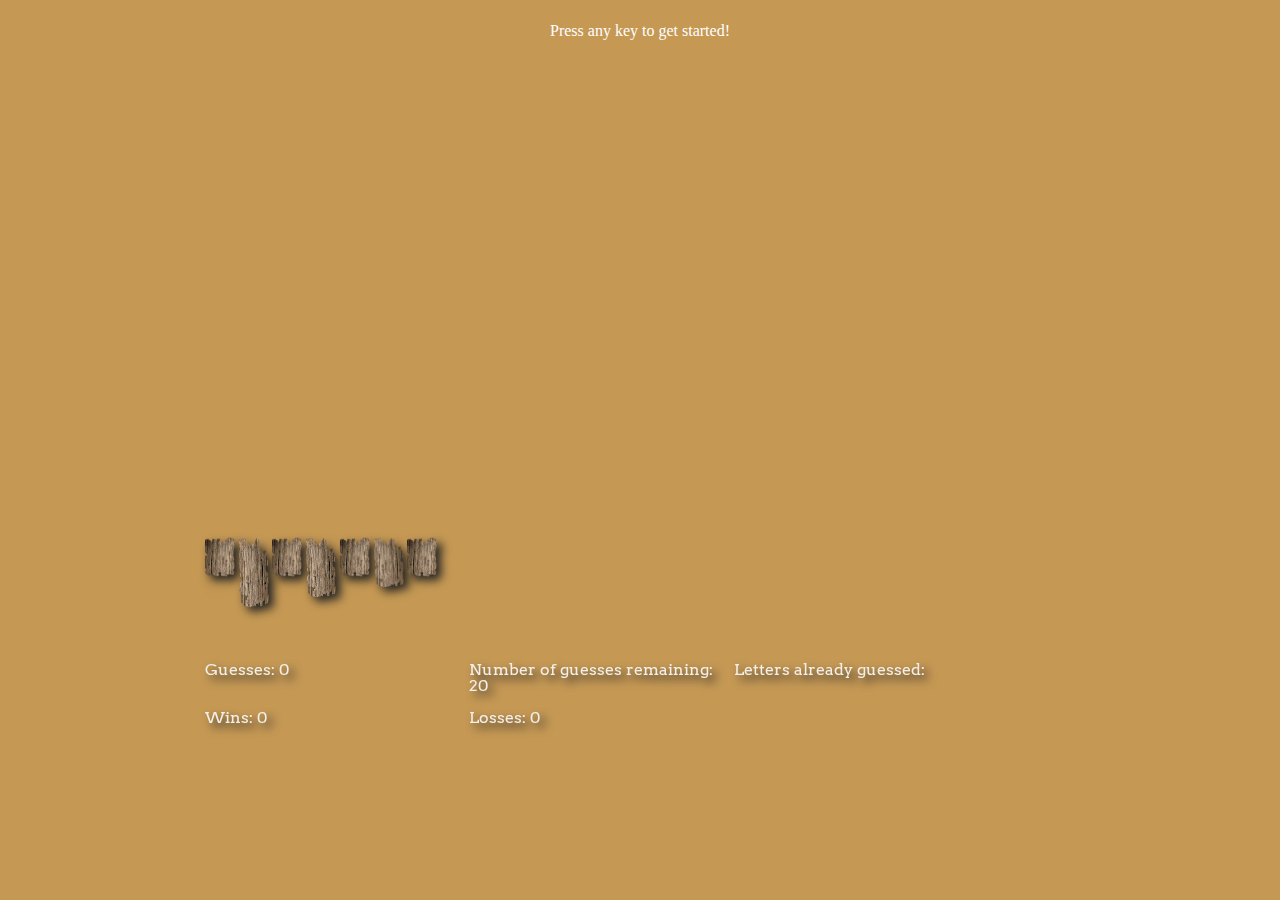
==== index.html @ 8302f183 "hangman" ====
<!DOCTYPE html>
<html lang="en">
<head>
    <meta charset="UTF-8">
    <meta name="viewport" content="width=device-width, initial-scale=1.0">
    <meta http-equiv="X-UA-Compatible" content="ie=edge">
    <link href="https://fonts.googleapis.com/css?family=Arvo:700|Tajawal" rel="stylesheet">
    <link rel="stylesheet" type="text/css" href="assets/css/reset.css">
    <link async href="http://fonts.googleapis.com/css?family=Passero%20One" data-generated="http://enjoycss.com" rel="stylesheet" type="text/css"/> 
    <link rel="stylesheet" type="text/css" href="assets/css/style.css">
    <script src="https://cdnjs.cloudflare.com/ajax/libs/jquery/3.2.1/jquery.min.js"></script>
    <title>Hangman</title>
</head>
<body>
    <!-- <div>
            <img class="woodImg1" src="./assets/images/Background.png" alt="Background" width="500px" height="700px" > 
    </div> -->
        <div class="wrapper wordGrid">
            <p class="getStarted">
                Press any key to get started!
            </p>
                <div class="word">
                    <div class="wrapper enjoy-css">
                        
                         <h2 class="wordGuess1">
                        H
                        </h2>
                        <h2 class="wordGuess2">
                        H
                        </h2>
                        <h2 class="wordGuess3">
                        H
                        </h2>
                        <h2 class="wordGuess4">
                        H
                        </h2>
                        <h2 class="wordGuess5">
                        H
                        </h2>
                        <h2 class="wordGuess6">
                        H
                        </h2>
                        <h2 class="wordGuess7">
                        H
                        </h2>
                        <h2 class="wordGuess8">
                        H
                        </h2>
                        <h2 class="wordGuess9">
                            H
                        </h2>
                        <h2 class="wordGuess10">
                        H
                        </h2>
                        <h2 class="wordGuess11">
                        H
                        </h2>
                        <h2 class="wordGuess12">
                        H
                        </h2>
                        <h2 class="wordGuess13">
                        H
                        </h2>
                        <h2 class="wordGuess14">
                        H
                        </h2>
                        <h2 class="wordGuess15">
                        H
                        </h2>
                        <h2 class="wordGuess16">
                        H
                        </h2>
                        <h2 class="wordGuess17">
                        H
                        </h2>
                        <h2 class="wordGuess18">
                        H
                        </h2>
                         
                    </div>
                </div>
        </div>
        <div class="wrapper woodBlocks">
            <img class="woodImg1" src="./assets/images/Wood.png" alt="Wood" width="30" height="40" >
            <img class="woodImg2" src="./assets/images/Wood2.png" alt="Wood" width="30" height="70" >
            <img class="woodImg3" src="./assets/images/Wood.png" alt="Wood" width="30" height="40" >
            <img class="woodImg4" src="./assets/images/Wood2.png" alt="Wood" width="30" height="60" >
            <img class="woodImg5" src="./assets/images/Wood.png" alt="Wood" width="30" height="40" >
            <img class="woodImg6" src="./assets/images/Wood2.png" alt="Wood" width="30" height="50" >
            <img class="woodImg7" src="./assets/images/Wood.png" alt="Wood" width="30" height="40" >
            <img class="woodImg8" src="./assets/images/Wood2.png" alt="Wood" width="30" height="40" >
            <img class="woodImg9" src="./assets/images/Wood.png" alt="Wood" width="30" height="80" >
            <img class="woodImg10" src="./assets/images/Wood2.png" alt="Wood" width="30" height="40" >
            <img class="woodImg11" src="./assets/images/Wood.png" alt="Wood" width="30" height="90" >
            <img class="woodImg12" src="./assets/images/Wood2.png" alt="Wood" width="30" height="40" >
            <img class="woodImg13" src="./assets/images/Wood.png" alt="Wood" width="30" height="50" >
            <img class="woodImg14" src="./assets/images/Wood2.png" alt="Wood" width="30" height="40" >
            <img class="woodImg15" src="./assets/images/Wood.png" alt="Wood" width="30" height="70" >
            <img class="woodImg16" src="./assets/images/Wood2.png" alt="Wood" width="30" height="40" >
            <img class="woodImg17" src="./assets/images/Wood.png" alt="Wood" width="30" height="60" >
            <img class="woodImg18" src="./assets/images/Wood2.png" alt="Wood" width="30" height="40" >
            
        </div>
        <div class="wrapper userLogs">
            <p class="guesses">
                Guesses: 0
            </p>
            <p class="remainingG">
                Number of guesses remaining: 20
            </p>
            <p class="alreadyG">Letters already guessed: </p>
            <p class="wins">Wins: 0</p>
            <p class="losses">Losses: 0</p>

        </div>
        <script>
                peew= new Audio();
                peew.src="./assets/sounds/Shot.mp3";
                
            var timeoutID;
            delayedAlert();////make the words press any key disappear after 3 seconds.
        function delayedAlert() {
            timeoutID = window.setTimeout(slowAlert, 3000);
        }
        function slowAlert() {
            var started=document.getElementsByClassName("getStarted")[0];
            started.textContent="";
        }
        /////animation script///////////

    function myMove(clss,down) {
        var elem = document.getElementsByClassName(clss)[0]; 
        var pos = 0;
    var id = setInterval(function(){ frame(down) }, 10);
    function frame(upDown) {
        var movement, upOrDown;
        upDown!=0?(movement=-55,upOrDown=pos--):(movement=55,upOrDown=pos++);
        if (upOrDown == movement) {
        clearInterval(id);
        } else {
        // pos--; 
        elem.style.position ='relative';
        elem.style.top = upOrDown + 'px';  
            }
        }
    }
/////////////////////Reset the blocks/////////////////////
function resetBlocks(clss) {
    //alert(clss+"  "+down)
        var elem = document.getElementsByClassName(clss)[0]; 
        var pos = 0;
    // var id = setInterval(function(){ frame(down) }, 10);
    // function frame(upDown) {
    //     var movement, upOrDown;
    //     upDown!=0?(movement=2,upOrDown=pos++):(movement=-2,upOrDown=pos--);
    //     if (upOrDown == movement) {
    //     clearInterval(id);
    //     } else {
    //     // pos--; 
    //     alert(elem.style.top);
    
        //elem.style.position ='relative';
        //elem.style.position ='absolute';
        ////////////////////////
        // console.log(elem.style);
        // elem.style.top = -1 + 'px'; 
        /////////////////////////////
        //  var curTop = elem.style.top;
        // if(curTop){
            elem.style.top = -1 + 'px'
            // console.log(elem);
            // }
        ////////////////////////////
        // second try at this sucker////
        // for(i=0;i<18;i++){
        //     elem.style.top = -1 + 'px'
        // }
        // alert(elem.style.top);
        // console.log(clss+"   "+elem.style.top);
        //     }
        // }
    }




        resetBoxes();
        function resetBoxes(){
            words=["Ace-High","Acquisitive","High-Falutin","Happifying","Hell Rousers","Hornswoggle","Harum-Scarum","Caboodle","Saddle Tramp","Vamoose","Catawampous","Clodhopper","Varmint","Corned","Cottonwood Blossom","Whistle Berries","Cow Grease","Yellow Belly","Woolsey","Whomper-jawed"];
             random=Math.floor(Math.random() * words.length);

            for(i=0;i<18;i++){
                var letter=Number([i])+1;
                bigLetter=words[random][[i]];
               // alert("woodImg"+letter);
                imgWood=document.getElementsByClassName("woodImg"+letter)[0];
                wordG= document.getElementsByClassName("wordGuess"+letter)[0];
                // if(bigLetter.toUpperCase()=="M"&&bigLetter.toUpperCase()=="W"&&bigLetter.toUpperCase()=="G"&&bigLetter.toUpperCase()=="H"){
                    //for(i=0;i<words[random].length;i++){
                                    // letter=Number([i])+1;
                                    //var upDown=letter%2;
                                    resetBlocks("woodImg"+letter);
                                //}
             
                if(words[random].length>[i]&&bigLetter!=" "){
                imgWood.style.visibility = 'visible';
                if(bigLetter.toUpperCase()=="M"||bigLetter.toUpperCase()=="W"||bigLetter.toUpperCase()=="B"||bigLetter.toUpperCase()=="R"||bigLetter.toUpperCase()=="Q"||bigLetter.toUpperCase()=="G"||bigLetter.toUpperCase()=="H"){
                    imgWood.style.width = '30px';
                    }
                if(bigLetter.toUpperCase()=="I"||bigLetter.toUpperCase()=="-"){
                    imgWood.style.width = '20px';
                    }
                // if(bigLetter.toUpperCase()==" "){
                //     imgWood.style.width = '10px';
                // }
                wordG.textContent =words[random][[i]].toUpperCase(); 
                }
                else{
                    imgWood.style.visibility = 'hidden';
                    wordG.textContent =""; 

                }
            }
        }
            // game is set up randomly on start then a user presses the key to start the game
            var wins=0;
            var losses=0;
            var guesses=0;
            var guessesR=20;
            var clickCount=0;
            var matched=0;
            var lettersDone=[];
            // var mySound;
            // mySound = new sound("./assets/sounds/Rooster_Crowing.mp3");
        document.onkeyup=function(event){
            var userGuess=event.key.toUpperCase();
            clickCount++;
            guessesR--;
            var iWin=false;
            var usedLetters=lettersDone.push(userGuess);
            var alreadyGarray=$(".alreadyG").text().slice(24);
            alreadyGarray=alreadyGarray.split(",");
            found = alreadyGarray.find(function(element) {
                        return element==userGuess;
                        });
            if(guessesR>0&&typeof found === "undefined"){
                    $(".guesses").text("Guesses: "+clickCount);
                    $(".remainingG").text("Number of guesses remaining: "+guessesR);
                    $(".alreadyG").append(userGuess+",");
                    
                for(i=0;i<words[random].length;i++){
                    var letter=Number([i])+1;
                    // bigLetter=words[random][[i]];
                    //alert(letter);
                    // imgWood=document.getElementsByClassName("woodImg"+letter)[0].innerHTML;
                    var letterMatch=words[random][i].toUpperCase();
                    
                    if(userGuess===letterMatch){
                        peew.play();
                        matched++;
                        var upDown=letter%2;
                        myMove("woodImg"+letter,upDown);
                        if(guessesR>0&&matched==words[random].length){
                            $(".guesses").text("Guesses: 0");
                            $(".remainingG").text("Number of guesses remaining: 20");
                            $(".alreadyG").text("Letters already guessed: ");
                            var winner=$(".wins").text().toString().slice(-1);
                            winner=Number(winner)+1;
                            $(".wins").text("Wins: "+winner);
                            iWin=true;
                            guessesR=20;
                            clickCount=0;
                            matched=0;
                            // document.getElementsByTagName("body")[0].setAttribute("class", "animate-flicker");
                               
                        }
                    }
                }
                    
                        if(iWin==true){
                            resetBoxes();
                        }
            }
            else if(guessesR==0){
                    $(".guesses").text("Guesses: 0");
                    $(".remainingG").text("Number of guesses remaining: 20");
                    $(".alreadyG").text("Letters already guessed: ");
                    var myLosses=$(".losses").text().toString().slice(-1);
                    myLosses=Number(myLosses)+1;
                    $(".losses").text("Losses: "+myLosses);
                    resetBoxes();
                    guessesR=20;
                    clickCount=0;
                    matched=0;
            }
            else{
                alert("Please type a different letter.")
            }

        }
        </script>
</body>
</html>
---- assets/css/style.css ----
body{
    background-color: rgb(197, 152, 84);
    background-image: url("./assets/images/Background.png");
    background-repeat: no-repeat;
    background-size: 90%;
    
}
.getStarted{
    text-align: center;
    color: white;
    margin-top: 10px;
}
.wrapper.wordGrid{
    /* background-color: rgb(197, 152, 84); */
    display: grid;
    /* grid-template-columns: repeat(2, 1fr); */
    grid-template-columns: 100%;
    padding: 1%;
    grid-gap: 10px;

}
div.wrapper.word{
    display: grid;
    grid-template-columns: repeat(18, 1fr);
    padding: .2%;
    grid-gap: 8%;
    margin-left:7%;
    margin-right:7%;
    margin-top:-42px;
    position: absolute;
    margin: auto;
    text-align: justify;
    text-justify: inter-word;
    font-family: 'Tajawal', sans-serif;
    font-family: 'Arvo', serif;
    letter-spacing: 20px; 
    margin-top: 500px;
    color:rgb(143, 95, 31);
    /* float:left; */

}
/* h2.wordGuess2{
    float:left;
} */
.wrapper.woodBlocks{
      
      display: grid;
      grid-template-columns: repeat(18, 1fr);
      /* grid-template-columns: 100%; */
      /* padding: .2%; */
      grid-gap: .7%;
      margin-left:16%;
      margin-right:16%;
      /* margin-right:7%; */
      /* margin-top:475px;////use */
      margin-top:475px;
      position: absolute;  

}
.wrapper.userLogs{
    display: grid;
    grid-template-columns: repeat(3, 2fr);
    /* color:rgb(37, 25, 8); */
    color:rgb(243, 240, 235);
    margin: auto;
    margin-left:16%;
    margin-right:22%;
    margin-top:600px;
    height: 80px;
    font-family: 'Tajawal', sans-serif;
    font-family: 'Arvo', serif;
    /* -webkit-text-stroke-width: 1px;
    -webkit-text-stroke-color: black; */
    -webkit-filter: drop-shadow(5px 5px 5px #222);
    filter: drop-shadow(5px 5px 5px #222);
}
img {
    -webkit-filter: drop-shadow(5px 5px 5px #222);
    filter: drop-shadow(5px 5px 5px #222);
  }
  /* .woodImg1{
    margin-top:200px; 
  } */
/* .word{
    margin: auto;
    text-align: justify;
    text-justify: inter-word;
    font-family: 'Tajawal', sans-serif;
    font-family: 'Arvo', serif;
} */
/* .wordGuess{
    
    letter-spacing: 20px; 
    margin-top: 500px;
    color:rgb(143, 95, 31);

} */
.wrapper.enjoy-css {
    text-shadow: 0 1px 0 rgb(204,204,204) , 0 2px 0 rgb(201,201,201) , 0 3px 0 rgb(187,187,187) , 0 4px 0 rgb(185,185,185) , 0 5px 0 rgb(170,170,170) , 0 6px 1px rgba(0,0,0,0.0980392) , 0 0 5px rgba(0,0,0,0.0980392) , 0 1px 3px rgba(0,0,0,0.298039) , 0 3px 5px rgba(0,0,0,0.2) , 0 5px 10px rgba(0,0,0,0.247059) , 0 10px 10px rgba(0,0,0,0.2) , 0 20px 20px rgba(0,0,0,0.14902) ;
    display: grid;
    grid-template-columns: repeat(18, 1fr);
    padding: .3%;
    grid-gap: 6%;
    margin-left:15%;
    margin-right:15%;
    /* display: inline-block; */
    width: 360px;
    /* margin-right:20%; */
    /* margin-top:-42px; */
    position: absolute;
    /* text-align: center; */
    text-align: left;
    /* align-self: center; */
    /* align-items: center; */
    /* margin: auto;
    text-align: justify;
    vertical-align:middle;
    text-align: center;
    text-justify: inter-word; */
    
    font-family: 'Tajawal', sans-serif;
    font-family: 'Arvo', serif;
    /* letter-spacing: 20px;  */
    margin-top: 500px;
    color:rgb(143, 95, 31);
  }
/* h2.wordGuess1{
    text-align: center;
} */
  
  /* .enjoy-css:hover{
    
    text-shadow: 0 1px 0 rgba(255,255,255,1) , 0 2px 0 rgba(255,255,255,1) , 0 3px 0 rgba(255,255,255,1) , 0 4px 0 rgba(255,255,255,1) , 0 5px 0 rgba(255,255,255,1) , 0 6px 1px rgba(0,0,0,0.0980392) , 0 0 5px rgba(0,0,0,0.0980392) , 0 1px 3px rgba(0,0,0,0.298039) , 0 3px 5px rgba(0,0,0,0.2) , 0 -5px 10px rgba(0,0,0,0.247059) , 0 -7px 10px rgba(0,0,0,0.2) , 0 -15px 20px rgba(0,0,0,0.14902) ;
    -webkit-transition: all 200ms cubic-bezier(0.42, 0, 0.58, 1) 10ms;
    -moz-transition: all 200ms cubic-bezier(0.42, 0, 0.58, 1) 10ms;
    -o-transition: all 200ms cubic-bezier(0.42, 0, 0.58, 1) 10ms;
    transition: all 200ms cubic-bezier(0.42, 0, 0.58, 1) 10ms;
  } */


/* @keyframes flickerAnimation {
    0%   { opacity:1; }
    50%  { opacity:0; }
    100% { opacity:1; }
  }
  @-o-keyframes flickerAnimation{
    0%   { opacity:1; }
    50%  { opacity:0; }
    100% { opacity:1; }
  }
  @-moz-keyframes flickerAnimation{
    0%   { opacity:1; }
    50%  { opacity:0; }
    100% { opacity:1; }
  }
  @-webkit-keyframes flickerAnimation{
    0%   { opacity:1; }
    50%  { opacity:0; }
    100% { opacity:1; }
  }
  .animate-flicker {
     -webkit-animation: flickerAnimation .5s infinite;
     -moz-animation: flickerAnimation .5s infinite;
     -o-animation: flickerAnimation .5s infinite;
      animation: flickerAnimation .5s infinite;
  } */
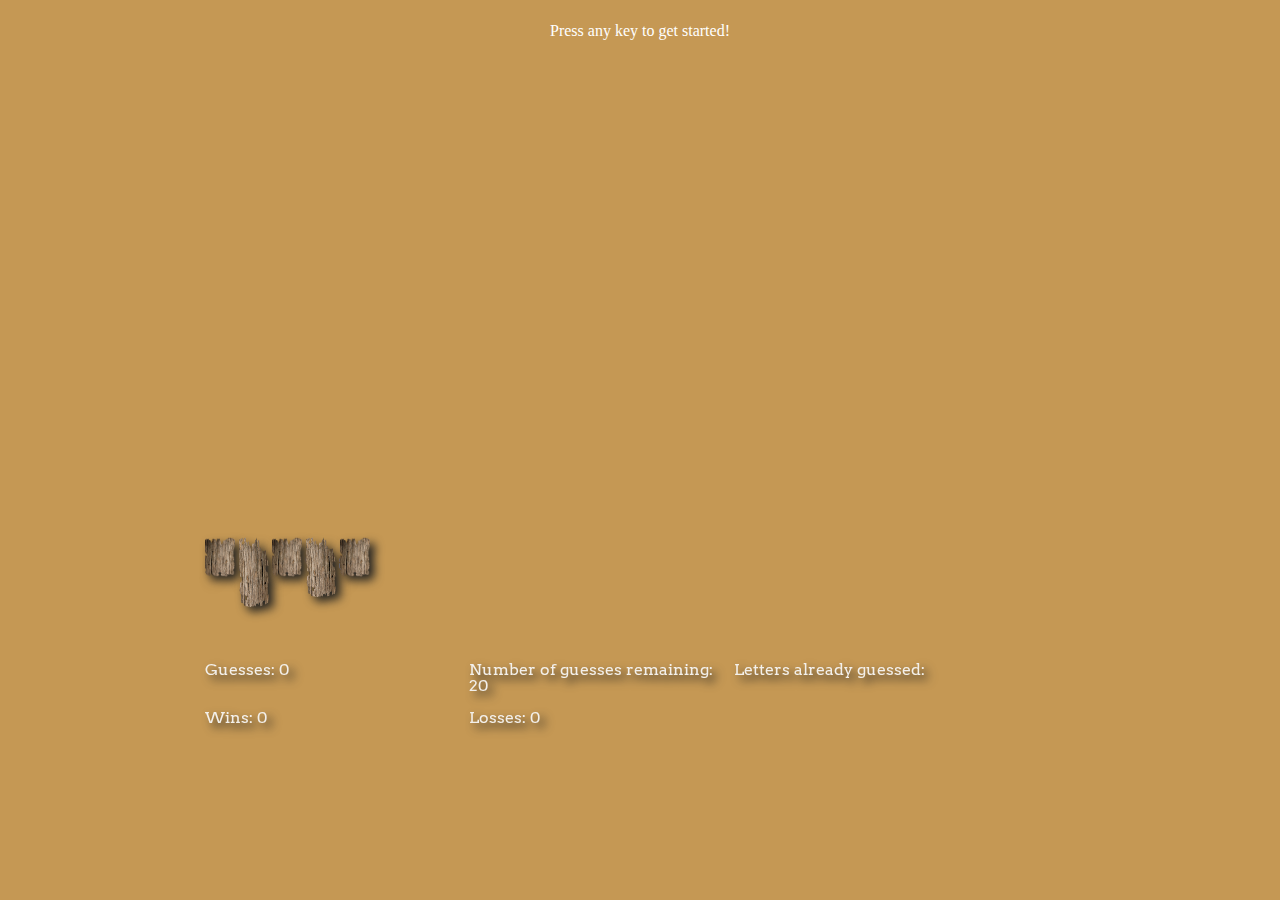
==== commit b9ffc305: "hangman" ====
--- a/index.html
+++ b/index.html
@@ -108,7 +108,7 @@
             <p class="remainingG">
                 Number of guesses remaining: 20
             </p>
-            <p class="alreadyG">Letters already guessed: </p>
+            <p class="alreadyG">Letters already guessed: <span id="already-used"></span></p>
             <p class="wins">Wins: 0</p>
             <p class="losses">Losses: 0</p>
 
@@ -127,6 +127,24 @@
             started.textContent="";
         }
         /////animation script///////////
+    function youWin(){
+        alert("you win!");
+                $(".guesses").text("Guesses: 0");
+                $(".remainingG").text("Number of guesses remaining: 20");
+                //$(".alreadyG").text("Letters already guessed: ");
+                $("#already-used").html("");
+                var winner=$(".wins").text().toString().slice(-1);
+                winner=Number(winner)+1;
+                $(".wins").text("Wins: "+winner);
+                iWin=true;
+                guessesR=20;
+                clickCount=0;
+                matched=0;
+                resetBoxes();  ///reset all of the blocks////
+                lettersDone=[];
+
+
+    }
 
     function myMove(clss,down) {
         var elem = document.getElementsByClassName(clss)[0]; 
@@ -137,16 +155,21 @@
         upDown!=0?(movement=-55,upOrDown=pos--):(movement=55,upOrDown=pos++);
         if (upOrDown == movement) {
         clearInterval(id);
+        if(guessesR>0&&matched===Number(words[random].length)){
+               return youWin();
+            }
         } else {
         // pos--; 
         elem.style.position ='relative';
-        elem.style.top = upOrDown + 'px';  
+        elem.style.top = upOrDown + 'px'; 
+         
             }
         }
+       
     }
 /////////////////////Reset the blocks/////////////////////
 function resetBlocks(clss) {
-    //alert(clss+"  "+down)
+    // console.log(clss);
         var elem = document.getElementsByClassName(clss)[0]; 
         var pos = 0;
     // var id = setInterval(function(){ frame(down) }, 10);
@@ -186,7 +209,9 @@
 
         resetBoxes();
         function resetBoxes(){
-            words=["Ace-High","Acquisitive","High-Falutin","Happifying","Hell Rousers","Hornswoggle","Harum-Scarum","Caboodle","Saddle Tramp","Vamoose","Catawampous","Clodhopper","Varmint","Corned","Cottonwood Blossom","Whistle Berries","Cow Grease","Yellow Belly","Woolsey","Whomper-jawed"];
+            //words=["Ace-High","Acquisitive","High-Falutin","Happifying","Hell Rousers","Hornswoggle","Harum-Scarum","Caboodle","Saddle Tramp","Vamoose","Catawampous","Clodhopper","Varmint","Corned","Cottonwood Blossom","Whistle Berries","Cow Grease","Yellow Belly","Woolsey","Whomper-jawed"];
+            //words=["Ace-High"];
+            words=["farts"];
              random=Math.floor(Math.random() * words.length);
 
             for(i=0;i<18;i++){
@@ -229,7 +254,9 @@
             var guessesR=20;
             var clickCount=0;
             var matched=0;
+            //var matched=1;
             var lettersDone=[];
+            var lettersCorrect = [];
             // var mySound;
             // mySound = new sound("./assets/sounds/Rooster_Crowing.mp3");
         document.onkeyup=function(event){
@@ -237,67 +264,56 @@
             clickCount++;
             guessesR--;
             var iWin=false;
-            var usedLetters=lettersDone.push(userGuess);
-            var alreadyGarray=$(".alreadyG").text().slice(24);
+            lettersDone.push(userGuess);
+            var alreadyGarray=$(".alreadyG").text().slice(25);
             alreadyGarray=alreadyGarray.split(",");
+            //console.log(lettersDone);
+            //console.log(alreadyGarray);
             found = alreadyGarray.find(function(element) {
                         return element==userGuess;
                         });
-            if(guessesR>0&&typeof found === "undefined"){
+
+                if(guessesR>0&&found!=userGuess){
                     $(".guesses").text("Guesses: "+clickCount);
                     $(".remainingG").text("Number of guesses remaining: "+guessesR);
-                    $(".alreadyG").append(userGuess+",");
+                    console.log(lettersDone);
+                    //var poo=["J"];
+                    $("#already-used").html(lettersDone.join(","));
+                    //$("#already-used").html(poo.join(","));
                     
-                for(i=0;i<words[random].length;i++){
-                    var letter=Number([i])+1;
-                    // bigLetter=words[random][[i]];
-                    //alert(letter);
-                    // imgWood=document.getElementsByClassName("woodImg"+letter)[0].innerHTML;
-                    var letterMatch=words[random][i].toUpperCase();
+            for(i=0;i<words[random].length;i++){
+                var letter=Number([i])+1;
+                var letterMatch=words[random][i].toUpperCase();
+                    if(userGuess===letterMatch){
+                    peew.play();
+                    matched++;
+                    var upDown=letter%2;
+                    myMove("woodImg"+letter,upDown); 
                     
-                    if(userGuess===letterMatch){
-                        peew.play();
-                        matched++;
-                        var upDown=letter%2;
-                        myMove("woodImg"+letter,upDown);
-                        if(guessesR>0&&matched==words[random].length){
-                            $(".guesses").text("Guesses: 0");
-                            $(".remainingG").text("Number of guesses remaining: 20");
-                            $(".alreadyG").text("Letters already guessed: ");
-                            var winner=$(".wins").text().toString().slice(-1);
-                            winner=Number(winner)+1;
-                            $(".wins").text("Wins: "+winner);
-                            iWin=true;
-                            guessesR=20;
-                            clickCount=0;
-                            matched=0;
-                            // document.getElementsByTagName("body")[0].setAttribute("class", "animate-flicker");
-                               
-                        }
-                    }
-                }
-                    
-                        if(iWin==true){
-                            resetBoxes();
-                        }
-            }
-            else if(guessesR==0){
-                    $(".guesses").text("Guesses: 0");
-                    $(".remainingG").text("Number of guesses remaining: 20");
-                    $(".alreadyG").text("Letters already guessed: ");
-                    var myLosses=$(".losses").text().toString().slice(-1);
-                    myLosses=Number(myLosses)+1;
-                    $(".losses").text("Losses: "+myLosses);
-                    resetBoxes();
-                    guessesR=20;
-                    clickCount=0;
-                    matched=0;
-            }
-            else{
-                alert("Please type a different letter.")
-            }
-
-        }
+                }
+            }////end of for loop
+
+           
+        }///end if
+          else if(guessesR===0){
+                        alert("You Lose.")
+                        $(".guesses").text("Guesses: 0");
+                        $(".remainingG").text("Number of guesses remaining: 20");
+                        //$(".alreadyG").text("Letters already guessed: ");
+                        var myLosses=$(".losses").text().toString().slice(-1);
+                        myLosses=Number(myLosses)+1;
+                        $(".losses").text("Losses: "+myLosses);
+                        resetBoxes();
+                        guessesR=20;
+                        clickCount=0;
+                        matched=0;
+                        $("#already-used").html("");
+                        lettersDone=[];
+                }
+                else{
+                    alert("please pick a different letter.")
+                }
+    }////end of click
         </script>
 </body>
 </html>--- a/assets/css/style.css
+++ b/assets/css/style.css
@@ -1,6 +1,6 @@
 body{
     background-color: rgb(197, 152, 84);
-    background-image: url("./assets/images/Background.png");
+    background-image: url("../images/Background.png");
     background-repeat: no-repeat;
     background-size: 90%;
     
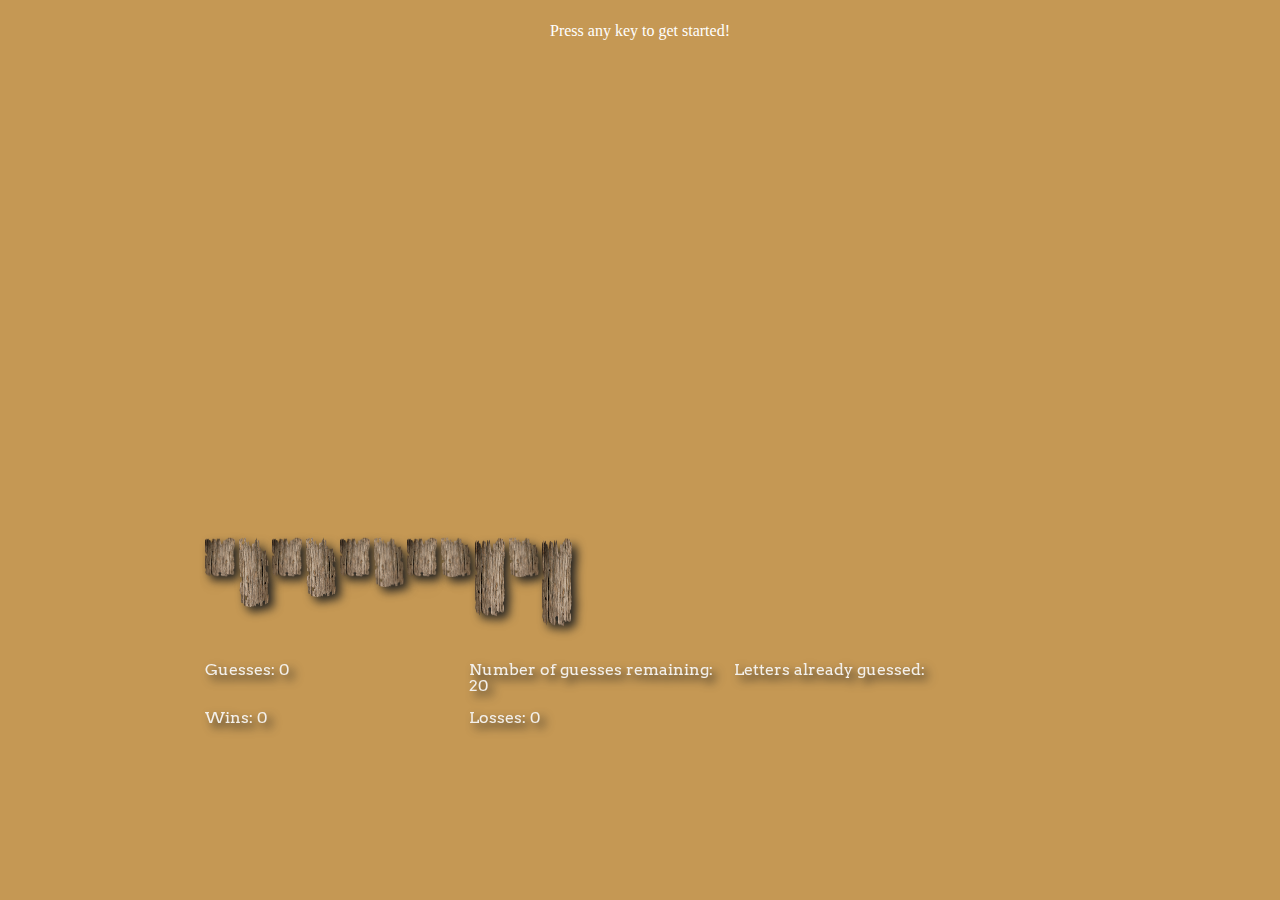
==== commit 9451d66f: "hangman" ====
--- a/index.html
+++ b/index.html
@@ -209,9 +209,9 @@
 
         resetBoxes();
         function resetBoxes(){
-            //words=["Ace-High","Acquisitive","High-Falutin","Happifying","Hell Rousers","Hornswoggle","Harum-Scarum","Caboodle","Saddle Tramp","Vamoose","Catawampous","Clodhopper","Varmint","Corned","Cottonwood Blossom","Whistle Berries","Cow Grease","Yellow Belly","Woolsey","Whomper-jawed"];
+            words=["Ace-High","Acquisitive","High-Falutin","Happifying","Hell Rousers","Hornswoggle","Harum-Scarum","Caboodle","Saddle Tramp","Vamoose","Catawampous","Clodhopper","Varmint","Corned","Cottonwood Blossom","Whistle Berries","Cow Grease","Yellow Belly","Woolsey","Whomper-jawed"];
             //words=["Ace-High"];
-            words=["farts"];
+            //words=["farts"];
              random=Math.floor(Math.random() * words.length);
 
             for(i=0;i<18;i++){
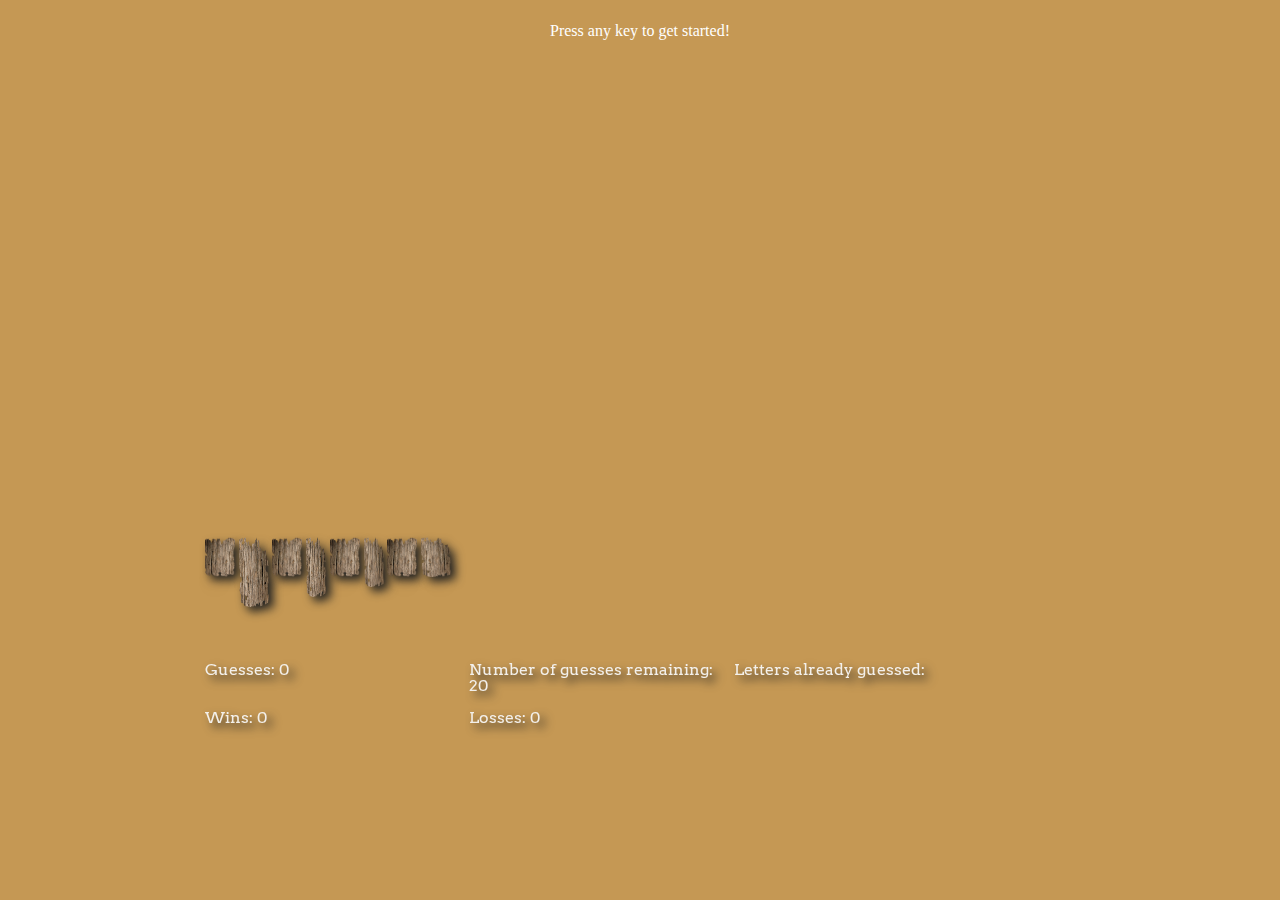
==== commit 9c15c2c2: "hangman" ====
--- a/index.html
+++ b/index.html
@@ -152,7 +152,7 @@
     var id = setInterval(function(){ frame(down) }, 10);
     function frame(upDown) {
         var movement, upOrDown;
-        upDown!=0?(movement=-55,upOrDown=pos--):(movement=55,upOrDown=pos++);
+        upDown!=0?(movement=-65,upOrDown=pos--):(movement=55,upOrDown=pos++);
         if (upOrDown == movement) {
         clearInterval(id);
         if(guessesR>0&&matched===Number(words[random].length)){
--- a/assets/css/style.css
+++ b/assets/css/style.css
@@ -1,10 +1,15 @@
 body{
     background-color: rgb(197, 152, 84);
     background-image: url("../images/Background.png");
+    /* background-image: linear-gradient(to bottom,rgba(0, 0, 0, 0),rgba(0, 0, 0, 0.6) ),url("../images/Background.png"); */
     background-repeat: no-repeat;
     background-size: 90%;
     
 }
+
+.module {
+    background: linear-gradient(to bottom,rgba(0, 0, 0, 0),rgba(0, 0, 0, 0.6) ),url(skyscrapers.jpg);
+  }
 .getStarted{
     text-align: center;
     color: white;
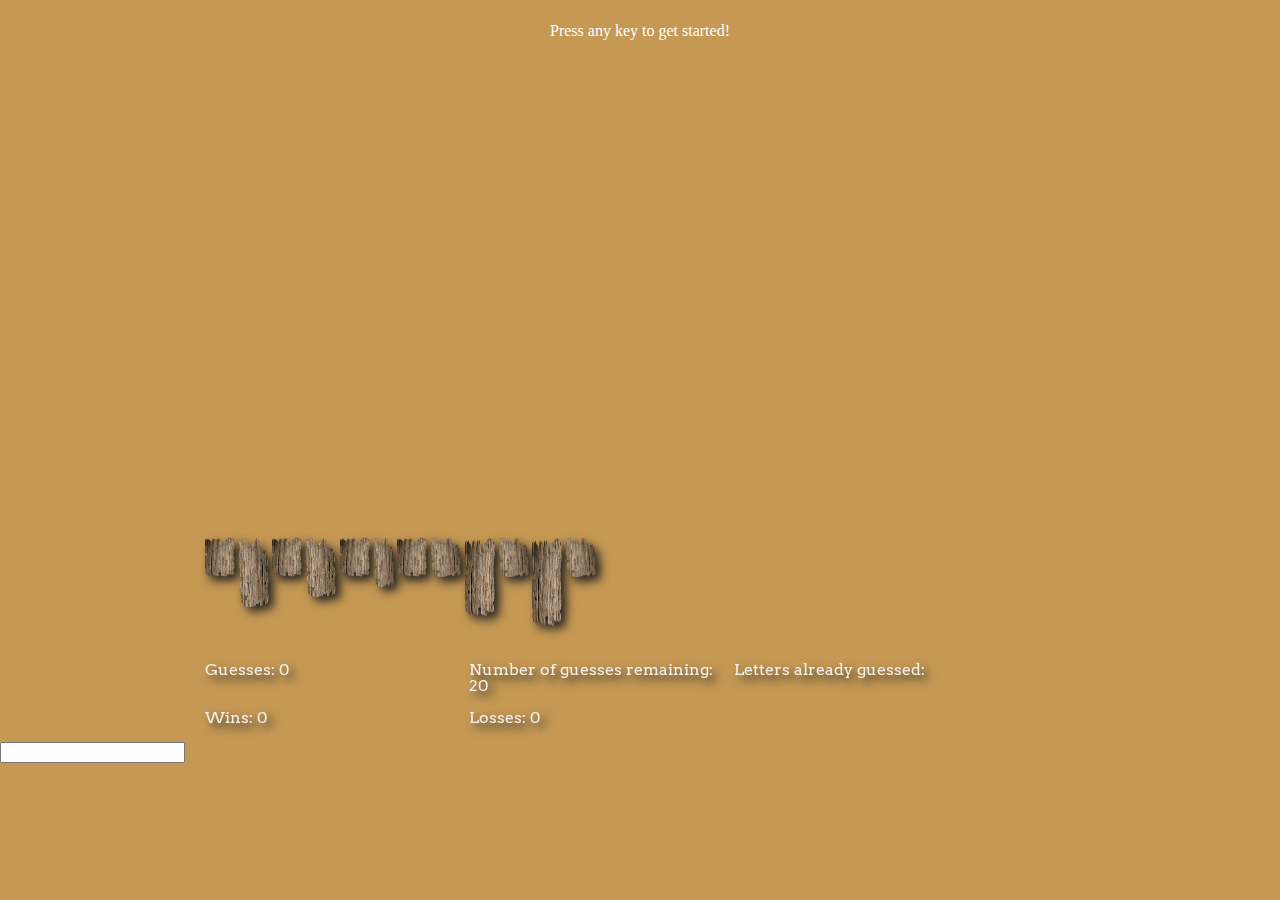
==== commit a1cf5c31: "hangman" ====
--- a/index.html
+++ b/index.html
@@ -314,6 +314,8 @@
                     alert("please pick a different letter.")
                 }
     }////end of click
+    
         </script>
+        <input type="tel"></input>
 </body>
 </html>--- a/assets/css/style.css
+++ b/assets/css/style.css
@@ -7,9 +7,7 @@
     
 }
 
-.module {
-    background: linear-gradient(to bottom,rgba(0, 0, 0, 0),rgba(0, 0, 0, 0.6) ),url(skyscrapers.jpg);
-  }
+
 .getStarted{
     text-align: center;
     color: white;
@@ -129,6 +127,115 @@
     margin-top: 500px;
     color:rgb(143, 95, 31);
   }
+
+  /* //////////Media breaks/////////////// */
+  @media screen and (max-width: 641px) {
+    body{
+        background-color: rgb(197, 152, 84);
+        background-image: url("../images/Background.png");
+        /* background-image: linear-gradient(to bottom,rgba(0, 0, 0, 0),rgba(0, 0, 0, 0.6) ),url("../images/Background.png"); */
+        background-repeat: no-repeat;
+        background-size: 60%;
+        background-position-x: center;
+        /* margin-left: 40px; */
+    }
+        div.wrapper.word{
+            /* display: grid;
+            grid-template-columns: repeat(18, 1fr);
+            padding: .2%;
+            grid-gap: 8%;
+            
+            margin-right:7%;
+            margin-top:-42px;
+            position: absolute;
+            margin: auto;
+            text-align: justify;
+            text-justify: inter-word;
+            font-family: 'Tajawal', sans-serif;
+            font-family: 'Arvo', serif;
+            letter-spacing: 20px;  */
+            /* margin-left:3%; */
+            margin-top: 360px;
+            /* color:rgb(143, 95, 31); */
+            /* float:left; */
+        
+        }
+        /* h2.wordGuess2{
+            float:left;
+        } */
+        .wrapper.woodBlocks{
+              
+              /* display: grid;
+              grid-template-columns: repeat(18, 1fr);
+              grid-gap: .7%;
+              
+              margin-right:16%; */
+              /* margin-left:14%; */
+              /* grid-gap: 0.4%; */
+              block-size: 40%;
+              margin-top:335px;
+              /* position: absolute;   */
+        
+        }
+        .wrapper.userLogs{
+            /* display: grid;
+            grid-template-columns: repeat(3, 2fr);
+            color:rgb(243, 240, 235);
+            margin: auto;
+            margin-left:16%;
+            margin-right:22%; */
+            margin-top:500px;
+            /* height: 80px;
+            font-family: 'Tajawal', sans-serif;
+            font-family: 'Arvo', serif;
+
+            -webkit-filter: drop-shadow(5px 5px 5px #222);
+            filter: drop-shadow(5px 5px 5px #222); */
+        }
+        /* img {
+            -webkit-filter: drop-shadow(5px 5px 5px #222);
+            filter: drop-shadow(5px 5px 5px #222);
+          } */
+
+        .wrapper.enjoy-css {
+            /* text-shadow: 0 1px 0 rgb(204,204,204) , 0 2px 0 rgb(201,201,201) , 0 3px 0 rgb(187,187,187) , 0 4px 0 rgb(185,185,185) , 0 5px 0 rgb(170,170,170) , 0 6px 1px rgba(0,0,0,0.0980392) , 0 0 5px rgba(0,0,0,0.0980392) , 0 1px 3px rgba(0,0,0,0.298039) , 0 3px 5px rgba(0,0,0,0.2) , 0 5px 10px rgba(0,0,0,0.247059) , 0 10px 10px rgba(0,0,0,0.2) , 0 20px 20px rgba(0,0,0,0.14902) ;
+            display: grid;
+            grid-template-columns: repeat(18, 1fr);
+            padding: .3%;
+            grid-gap: 6%;
+            margin-left:15%;
+            margin-right:15%;
+            width: 360px;
+            position: absolute;
+            text-align: left;
+            font-family: 'Tajawal', sans-serif;
+            font-family: 'Arvo', serif; */
+            margin-top:360px;
+            /* color:rgb(143, 95, 31); */
+          }
+        
+
+}
+
+
+
+
+/* //////////////This media is for a tablet///////// */
+
+/* @media screen and (max-width: 980px) and (min-width: 768px){ */
+    @media screen and (max-width: 979px) and (min-width: 642px){
+
+    }
+    
+            
+
+    
+    @media screen and (min-width: 980px){
+           
+                
+        }  
+  /* //////////////////////////////////////// */
+
 /* h2.wordGuess1{
     text-align: center;
 } */
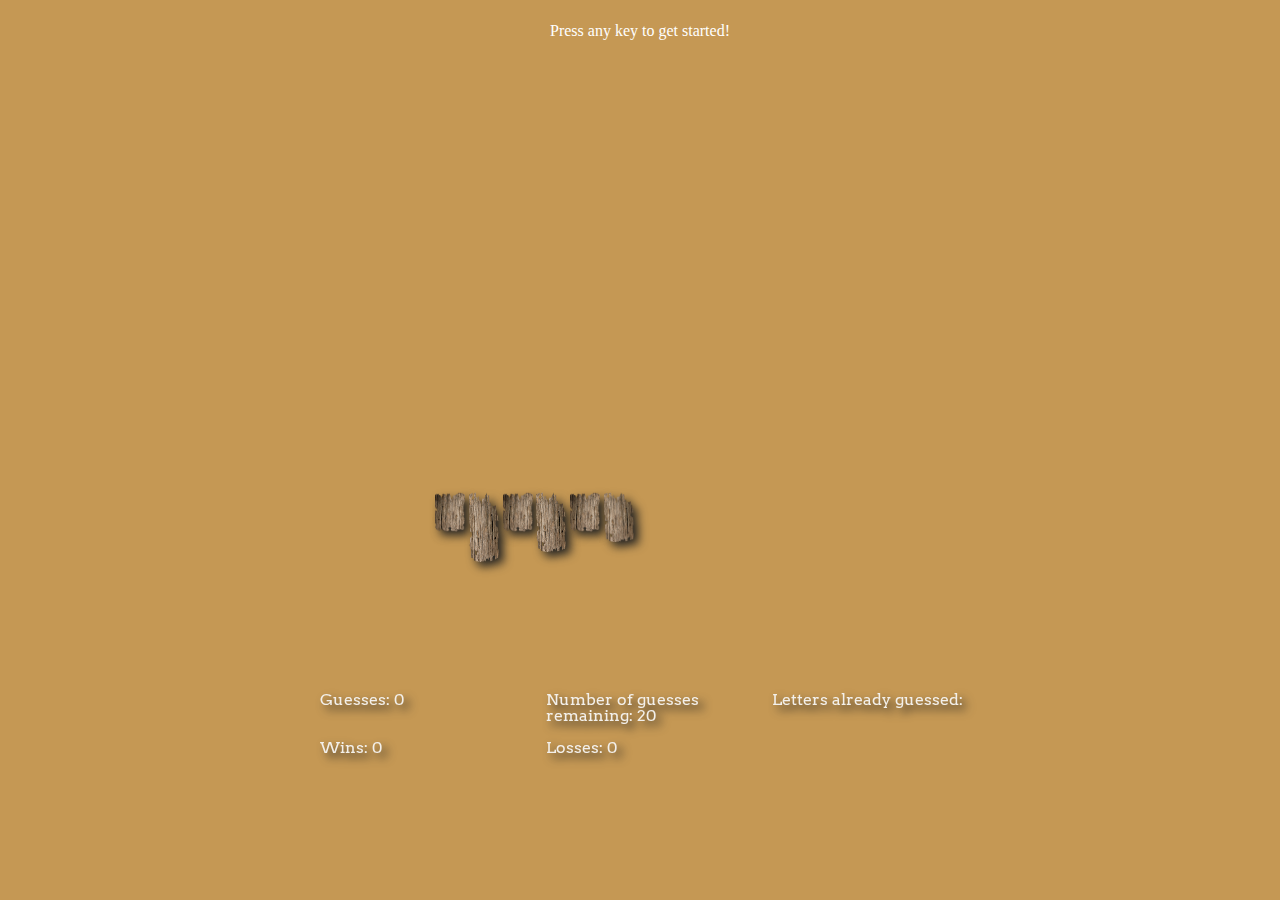
==== commit 357a611b: "hangman" ====
--- a/index.html
+++ b/index.html
@@ -113,7 +113,11 @@
             <p class="losses">Losses: 0</p>
 
         </div>
+        <!-- <input type="text" class="mobileText"style="visibility: hidden" ></input> -->
+        <input type="text" class="mobileText"></input>
         <script>
+        
+                // mobileText.innerHTML.style.visibility = 'hidden';
                 peew= new Audio();
                 peew.src="./assets/sounds/Shot.mp3";
                 
@@ -316,6 +320,6 @@
     }////end of click
     
         </script>
-        <input type="tel"></input>
+        
 </body>
 </html>--- a/assets/css/style.css
+++ b/assets/css/style.css
@@ -130,6 +130,10 @@
 
   /* //////////Media breaks/////////////// */
   @media screen and (max-width: 641px) {
+      input.mobileText{
+          margin-left:40%;
+          /* visibility:hidden; */
+      }
     body{
         background-color: rgb(197, 152, 84);
         background-image: url("../images/Background.png");
@@ -224,6 +228,43 @@
 
 /* @media screen and (max-width: 980px) and (min-width: 768px){ */
     @media screen and (max-width: 979px) and (min-width: 642px){
+        input.mobileText{
+            margin-left:40%;
+            visibility:hidden;
+        }
+        body{
+            background-color: rgb(197, 152, 84);
+            background-image: url("../images/Background.png");
+            background-repeat: no-repeat;
+            background-size: 50%;
+            background-position-x: center;
+
+        }
+       
+            .wrapper.woodBlocks{
+
+                  block-size: 40%;
+                  margin-top:300px;
+                  margin-left:34%;
+
+            
+            }
+            .wrapper.userLogs{
+                /* margin-top:580px; */
+                position: absolute;
+                margin-top:70%;
+                margin-bottom:-20%;
+                margin-left:25%;
+
+            }
+          
+    
+            .wrapper.enjoy-css {
+                margin-top:320px;
+                margin-left:33%;
+
+              }    
+                
 
     }
     
@@ -231,7 +272,39 @@
 
     
     @media screen and (min-width: 980px){
-           
+        input.mobileText{
+            margin-left:40%;
+            visibility:hidden;
+        }
+        body{
+            background-color: rgb(197, 152, 84);
+            background-image: url("../images/Background.png");
+            background-repeat: no-repeat;
+            background-size: 50%;
+            background-position-x: center;
+
+        }
+       
+            .wrapper.woodBlocks{
+
+                  block-size: 40%;
+                  margin-top:430px;
+                  margin-left:34%;
+
+            
+            }
+            .wrapper.userLogs{
+                margin-top:630px;
+                margin-left:25%;
+
+            }
+          
+    
+            .wrapper.enjoy-css {
+                margin-top:450px;
+                margin-left:33%;
+
+              }    
                 
         }  
   /* //////////////////////////////////////// */
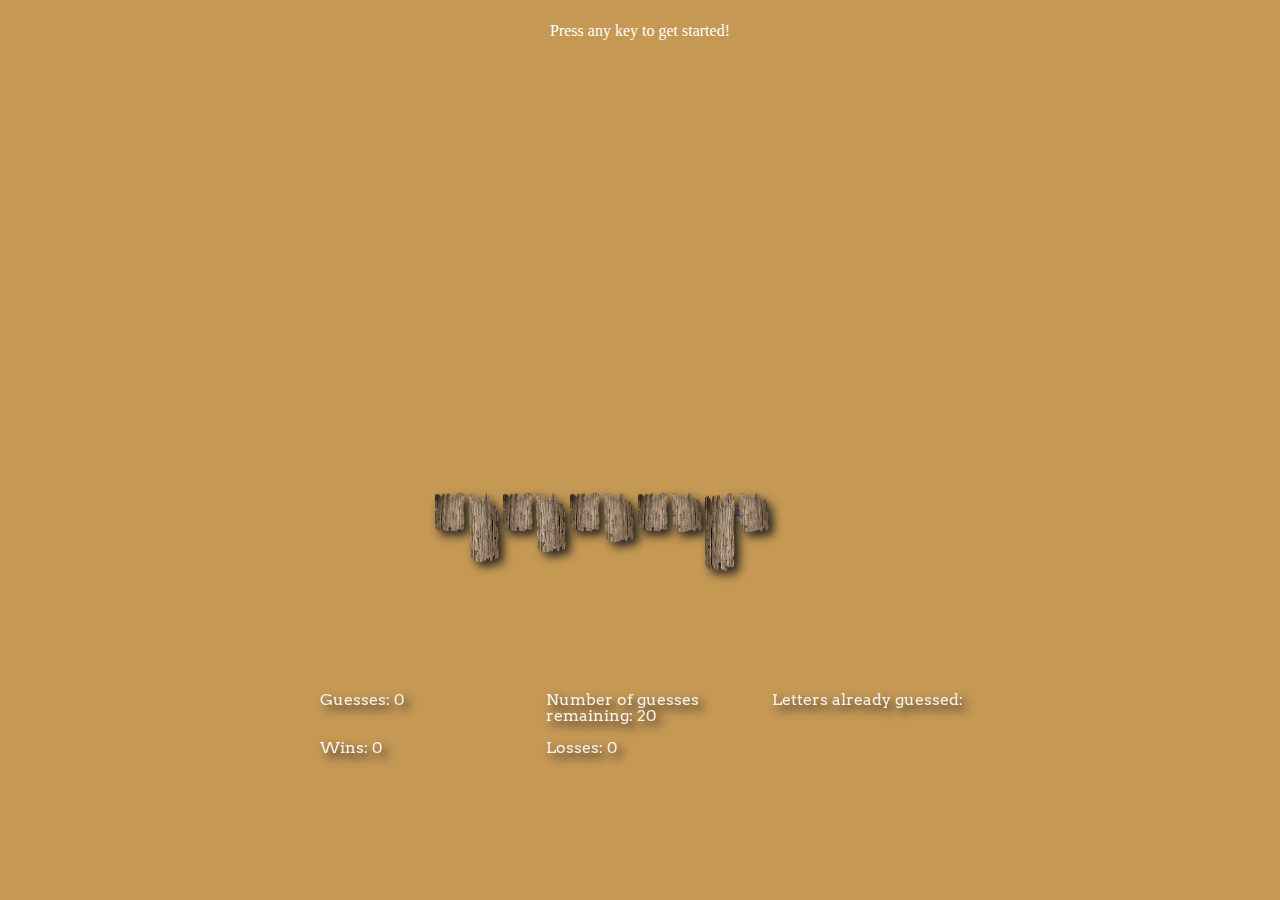
==== commit 9acdc21a: "hangman" ====
--- a/index.html
+++ b/index.html
@@ -265,6 +265,10 @@
             // mySound = new sound("./assets/sounds/Rooster_Crowing.mp3");
         document.onkeyup=function(event){
             var userGuess=event.key.toUpperCase();
+            isAletter=userGuess.match(/^[a-zA-Z._-]+$/);
+            if(isAletter&&userGuess.length<2){
+                
+                
             clickCount++;
             guessesR--;
             var iWin=false;
@@ -317,6 +321,10 @@
                 else{
                     alert("please pick a different letter.")
                 }
+            }
+        else{
+            alert("Please pick a letter");
+        }
     }////end of click
     
         </script>
--- a/assets/css/style.css
+++ b/assets/css/style.css
@@ -129,7 +129,41 @@
   }
 
   /* //////////Media breaks/////////////// */
-  @media screen and (max-width: 641px) {
+  @media screen and (max-width: 499px){
+    input.mobileText{
+        margin-left:40%;
+        margin-top:3%;
+        /* visibility:hidden; */
+    }
+  body{
+      background-color: rgb(197, 152, 84);
+      background-image: url("../images/Background.png");
+      /* background-image: linear-gradient(to bottom,rgba(0, 0, 0, 0),rgba(0, 0, 0, 0.6) ),url("../images/Background.png"); */
+      background-repeat: no-repeat;
+      background-size: 70%;
+      background-position-x: center;
+      /* margin-left: 40px; */
+  }
+      div.wrapper.word{
+          margin-top: 360px;
+      }
+
+      .wrapper.woodBlocks{
+            block-size: 30%;
+            margin-top:205px;
+            margin-left:10%;
+      }
+      .wrapper.userLogs{
+          margin-top:370px;
+      }
+
+
+      .wrapper.enjoy-css {
+          margin-top:228px;
+          margin-left:10%;
+        }
+  }
+  @media screen and (max-width: 641px) and (min-width: 500px) {
       input.mobileText{
           margin-left:40%;
           /* visibility:hidden; */
